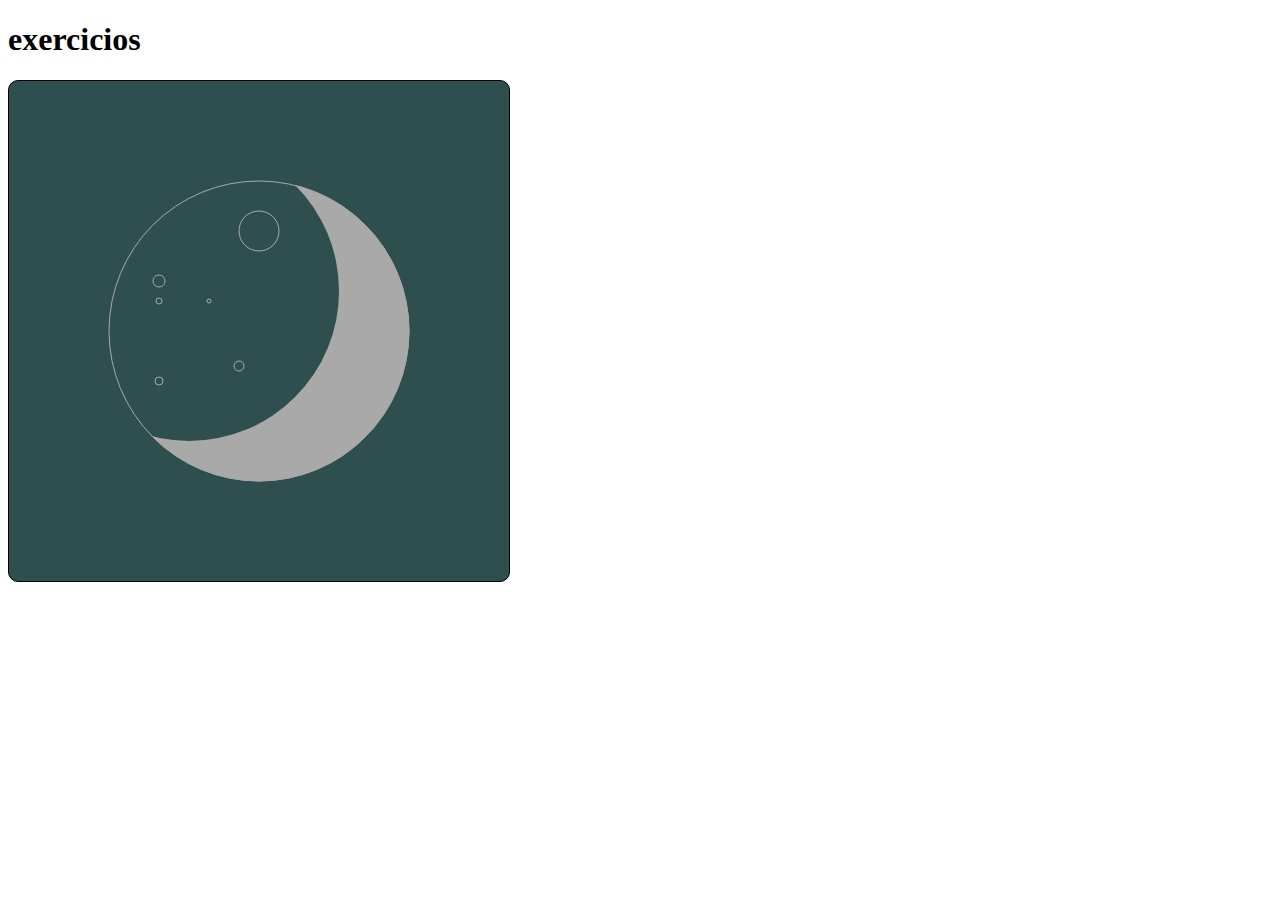
==== Aula SVG/04-aula/index.html @ 16124f0a "." ====
<!DOCTYPE html>
<html lang="en">
<head>
    <meta charset="UTF-8">
    <meta http-equiv="X-UA-Compatible" content="IE=edge">
    <meta name="viewport" content="width=device-width, initial-scale=1.0">
    <title>Document</title>
    <link rel="stylesheet" href="style.css">
</head>
<body>
    <div>
        <h1>exercicios</h1>
        <svg>
            <ellipse cx="250" cy="250" rx="150" ry="150" fill="darkgray" stroke="darkgray" stroke-width="none" />
            <ellipse cx="180" cy="210" rx="150" ry="150" fill="darkslategray" stroke="none" stroke-width="none" />
            <ellipse cx="250" cy="250" rx="150" ry="150" fill="none" stroke="darkgray" stroke-width="1px" />
            <circle cx="250" cy="150" r="20" fill="none" stroke="darkgray" stroke-width="1px"/>
            <circle cx="150" cy="200" r="6" fill="none" stroke="darkgray" stroke-width="1px"/>
            <circle cx="200" cy="220" r="2" fill="none" stroke="darkgray" stroke-width="1px"/>
            <circle cx="150" cy="220" r="3" fill="none" stroke="darkgray" stroke-width="1px"/>
            <circle cx="150" cy="300" r="4" fill="none" stroke="darkgray" stroke-width="1px"/>
            <circle cx="230" cy="285" r="5" fill="none" stroke="darkgray" stroke-width="1px"/>

            
        </svg>
    </div>
</body>
</html>
---- Aula SVG/04-aula/style.css ----
svg {
    border: 1px solid;
    background-color: darkslategray;
    border-radius: 2%;
    width: 500px;
    height: 500px;
}
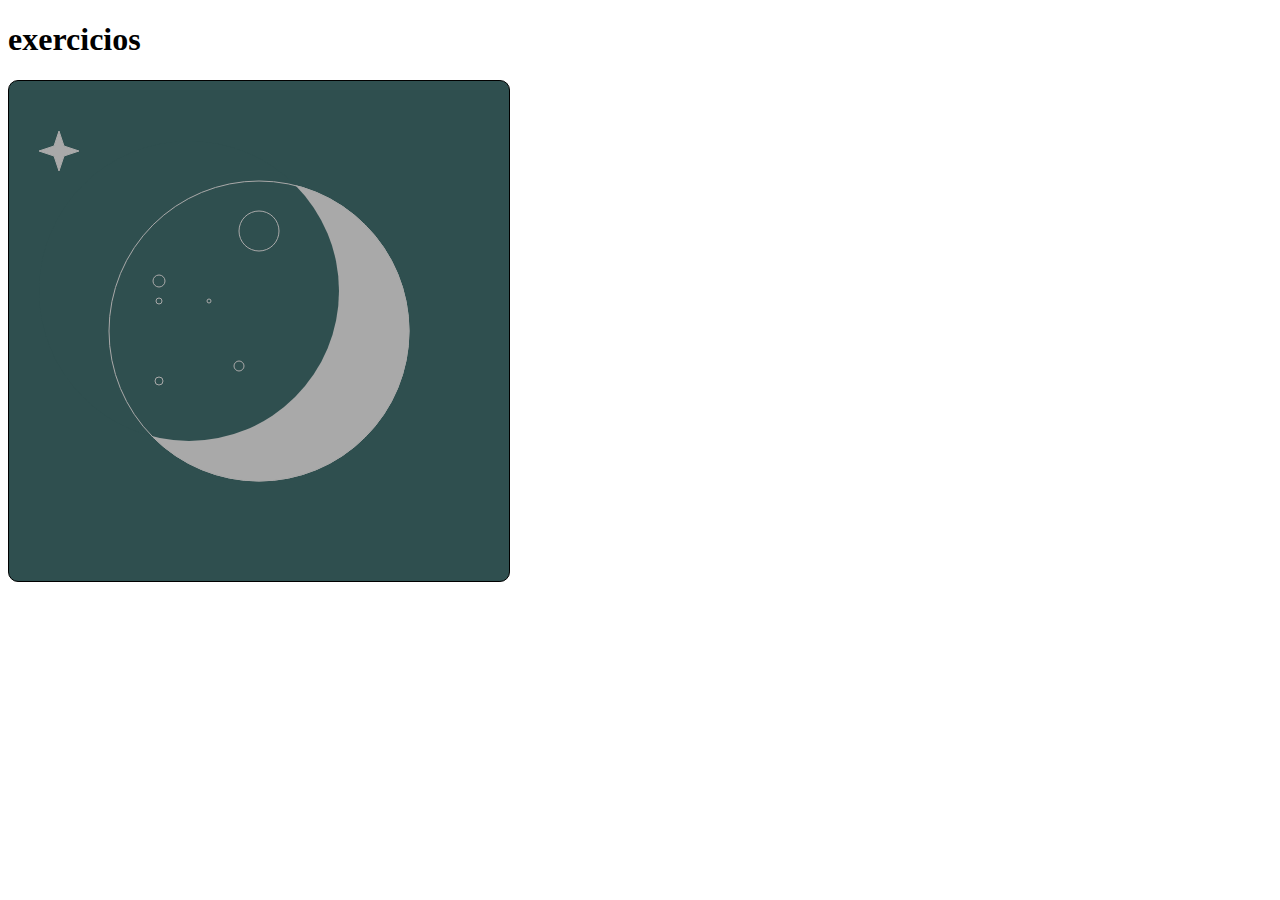
==== commit c3fedc60: "2021" ====
--- a/Aula SVG/04-aula/index.html
+++ b/Aula SVG/04-aula/index.html
@@ -20,7 +20,7 @@
             <circle cx="150" cy="220" r="3" fill="none" stroke="darkgray" stroke-width="1px"/>
             <circle cx="150" cy="300" r="4" fill="none" stroke="darkgray" stroke-width="1px"/>
             <circle cx="230" cy="285" r="5" fill="none" stroke="darkgray" stroke-width="1px"/>
-
+            <polyline points="50,50 55,65 70,70 55,75 50,90 45,75 30,70 45,65 50,50" fill="darkgray" stroke="darkgray" stroke-width="none" />
             
         </svg>
     </div>
